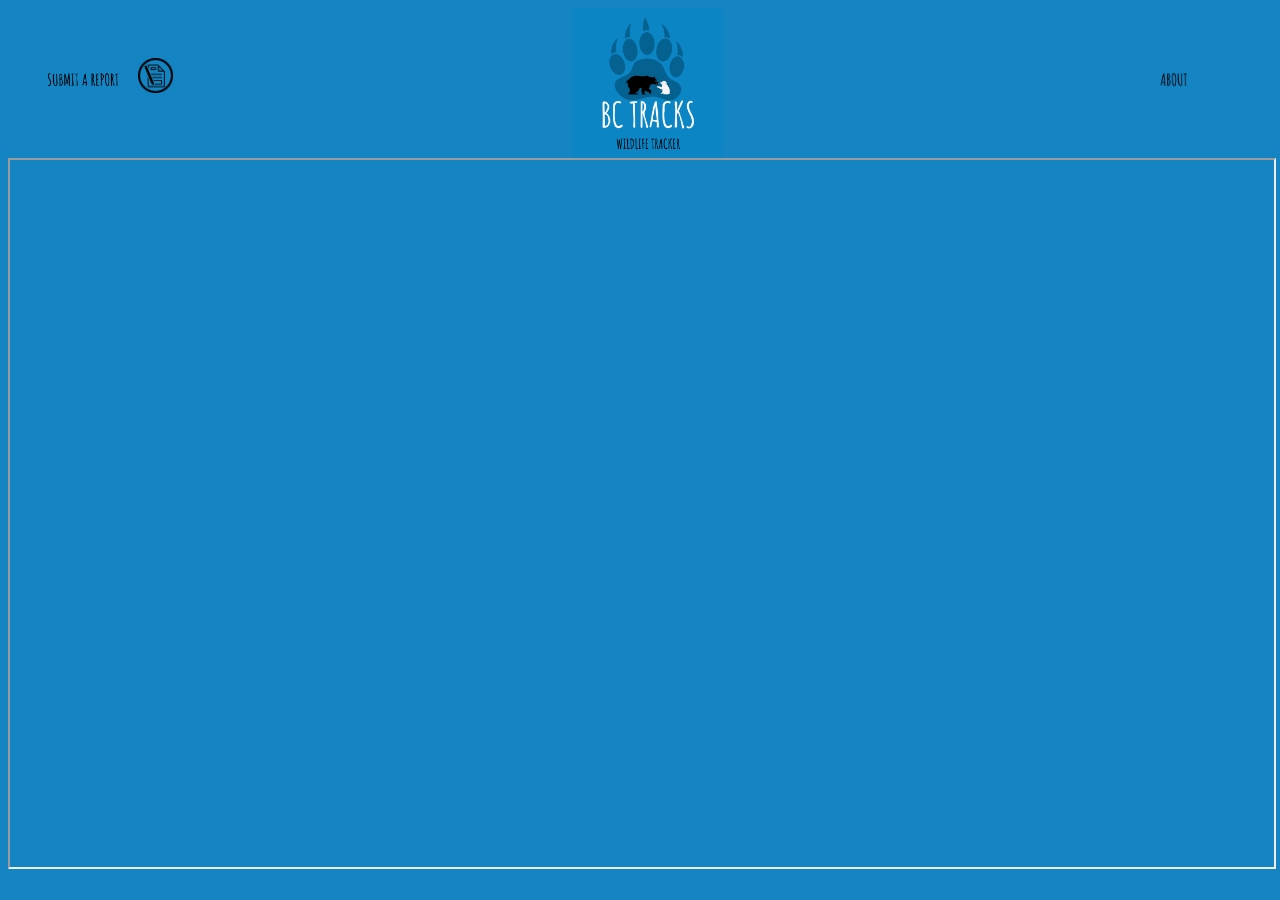
==== index.html @ 5915d783 "Merge pull request #2 from Rock-it-science/megan2" ====
<html>
<head>
  <link rel="stylesheet" href="assets/css/Footer-Basic.css">
  <title>
    BC Tracks
  </title>
</head>
<style>
#report:hover{
  content: url(assets/img/report_icon_white.png);
  width: 35px;
  float:left;
  position:relative;
  left:30;
  top:50;
}
#about:hover{
  content: url(assets/img/about_white.png);
  height:100px;
  float:right;
  position:relative;
  right:45;
  top:20;
}
</style>
<body style="background-color:#1484C3;">
  <div id="logo" style="text-align:center">
    <img src="assets/img/BC Tracks Logo Cropped.png" style = "float:center; height:150px; position:relative; right: 10px;">
<img src="assets/img/report_text.png" style="float:left; position:relative; left: 25; top: 20; height: 100px;">
    <a href="report.html" id="report"><img src="assets/img/report_icon_black.png" title="Submit a tracking report" style = "width: 35px; float:left; position:relative; left:30; top: 50;"></a>
    <a href="about.html" id="about" ><img src="assets/img/about_black.png" style="float:right; position:relative; right: 45; top: 20; height: 100px;"></a>
  </div>
  <div>
    <iframe src="https://qgiscloud.com/megreen/BC_Tracks/" title="map" width="100%" height="80%">
  </div>
  <footer class="footer-basic">
      <p class="copyright">BC Tracks - BC Hacks 2.0&nbsp; &nbsp; &nbsp;2021</p>
  </footer>
  <script src="assets/js/jquery.min.js"></script>
  <script src="assets/bootstrap/js/bootstrap.min.js"></script>
</body>
</html>
---- assets/css/Footer-Basic.css ----
.footer-basic {
  padding: 40px 0;
  background-color: #ffffff;
  color: #4b4c4d;
}

.footer-basic ul {
  padding: 0;
  list-style: none;
  text-align: center;
  font-size: 18px;
  line-height: 1.6;
  margin-bottom: 0;
}

.footer-basic li {
  padding: 0 10px;
}

.footer-basic ul a {
  color: inherit;
  text-decoration: none;
  opacity: 0.8;
}

.footer-basic ul a:hover {
  opacity: 1;
}

.footer-basic .social {
  text-align: center;
  padding-bottom: 25px;
}

.footer-basic .social > a {
  font-size: 24px;
  width: 40px;
  height: 40px;
  line-height: 40px;
  display: inline-block;
  text-align: center;
  border-radius: 50%;
  border: 1px solid #ccc;
  margin: 0 8px;
  color: inherit;
  opacity: 0.75;
}

.footer-basic .social > a:hover {
  opacity: 0.9;
}

.footer-basic .copyright {
  margin-top: 15px;
  text-align: center;
  font-size: 13px;
  color: #aaa;
  margin-bottom: 0;
}
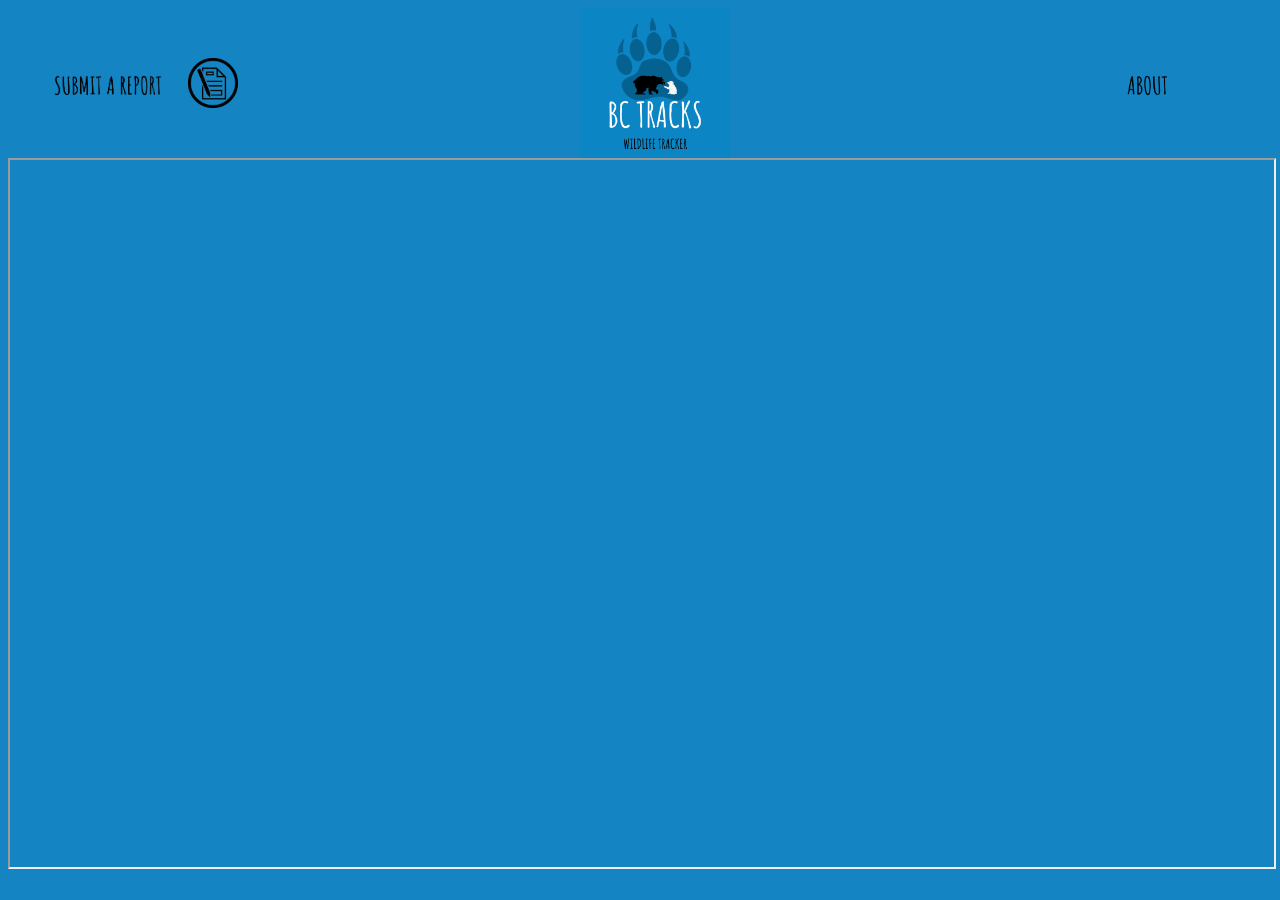
==== commit 424dc5be: "goodies and htmlsies" ====
--- a/index.html
+++ b/index.html
@@ -8,7 +8,7 @@
 <style>
 #report:hover{
   content: url(assets/img/report_icon_white.png);
-  width: 35px;
+  width: 50px;
   float:left;
   position:relative;
   left:30;
@@ -16,19 +16,19 @@
 }
 #about:hover{
   content: url(assets/img/about_white.png);
-  height:100px;
+  height:150px;
   float:right;
   position:relative;
   right:45;
-  top:20;
+  top:0;
 }
 </style>
 <body style="background-color:#1484C3;">
   <div id="logo" style="text-align:center">
     <img src="assets/img/BC Tracks Logo Cropped.png" style = "float:center; height:150px; position:relative; right: 10px;">
-<img src="assets/img/report_text.png" style="float:left; position:relative; left: 25; top: 20; height: 100px;">
-    <a href="report.html" id="report"><img src="assets/img/report_icon_black.png" title="Submit a tracking report" style = "width: 35px; float:left; position:relative; left:30; top: 50;"></a>
-    <a href="about.html" id="about" ><img src="assets/img/about_black.png" style="float:right; position:relative; right: 45; top: 20; height: 100px;"></a>
+<img src="assets/img/report_text.png" style="float:left; position:relative; left: 25; top: 0; height: 150px;">
+    <a href="report.html" id="report"><img src="assets/img/report_icon_black.png" title="Submit a tracking report" style = "width: 50px; float:left; position:relative; left:30; top: 50;"></a>
+    <a href="about.html" id="about" ><img src="assets/img/about_black.png" style="float:right; position:relative; right: 45; top: 0; height: 150px;"></a>
   </div>
   <div>
     <iframe src="https://qgiscloud.com/megreen/BC_Tracks/" title="map" width="100%" height="80%">
@@ -36,7 +36,5 @@
   <footer class="footer-basic">
       <p class="copyright">BC Tracks - BC Hacks 2.0&nbsp; &nbsp; &nbsp;2021</p>
   </footer>
-  <script src="assets/js/jquery.min.js"></script>
-  <script src="assets/bootstrap/js/bootstrap.min.js"></script>
 </body>
 </html>
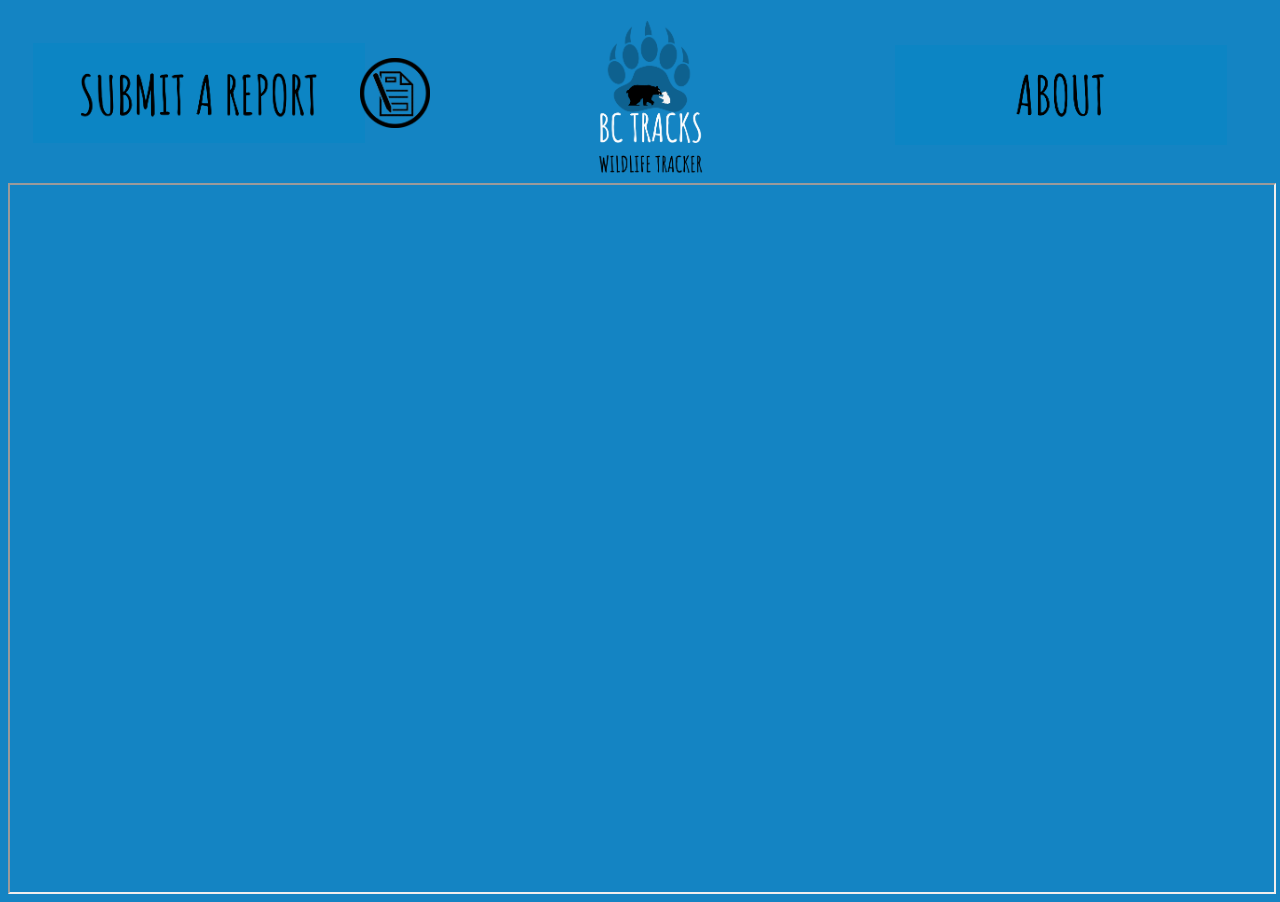
==== commit 3257c835: "meggs code" ====
--- a/index.html
+++ b/index.html
@@ -8,27 +8,27 @@
 <style>
 #report:hover{
   content: url(assets/img/report_icon_white.png);
-  width: 50px;
+  width: 70px;
   float:left;
   position:relative;
-  left:30;
+  left:20;
   top:50;
 }
 #about:hover{
-  content: url(assets/img/about_white.png);
-  height:150px;
+  content: url(assets/img/about_white_large.png);
+  height:100px;
   float:right;
   position:relative;
   right:45;
-  top:0;
+  top:37;
 }
 </style>
 <body style="background-color:#1484C3;">
   <div id="logo" style="text-align:center">
-    <img src="assets/img/BC Tracks Logo Cropped.png" style = "float:center; height:150px; position:relative; right: 10px;">
-<img src="assets/img/report_text.png" style="float:left; position:relative; left: 25; top: 0; height: 150px;">
-    <a href="report.html" id="report"><img src="assets/img/report_icon_black.png" title="Submit a tracking report" style = "width: 50px; float:left; position:relative; left:30; top: 50;"></a>
-    <a href="about.html" id="about" ><img src="assets/img/about_black.png" style="float:right; position:relative; right: 45; top: 0; height: 150px;"></a>
+    <img src="assets/img/BC_Tracks_Logo_Large.png" style = "float:center; height:175px; position:relative; right: 25px;">
+<img src="assets/img/report_text_large.png" style="float:left; position:relative; left: 25; top: 35; height: 100px;">
+    <a href="report.html" id="report"><img src="assets/img/report_icon_black.png" title="Submit a tracking report" style = "width: 70px; float:left; position:relative; left:20; top: 50;"></a>
+    <a href="about.html" id="about" ><img src="assets/img/about_black_large.png" style="float:right; position:relative; right: 45; top: 37; height: 100px;"></a>
   </div>
   <div>
     <iframe src="https://qgiscloud.com/megreen/BC_Tracks/" title="map" width="100%" height="80%">
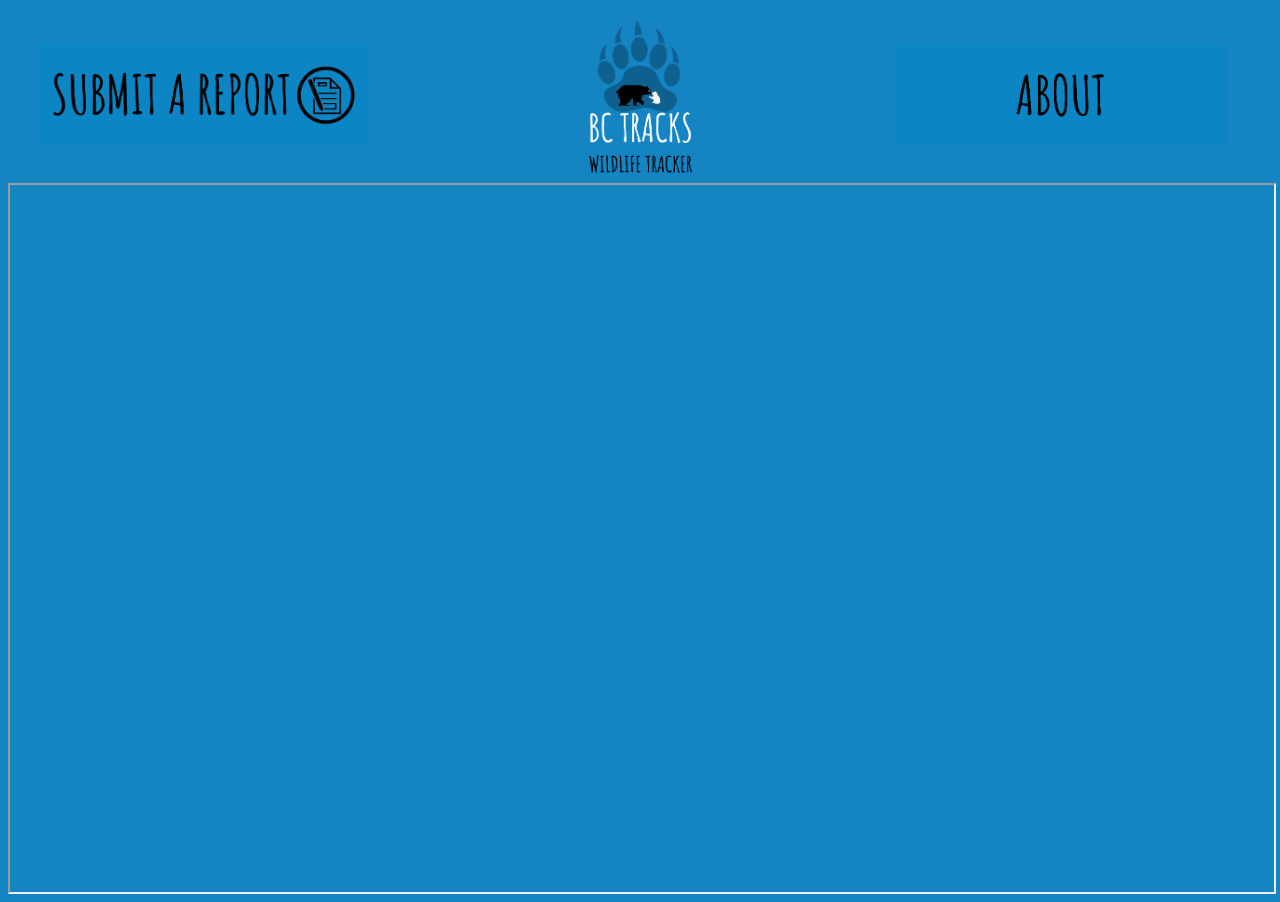
==== commit 273f88c7: "one button commit!" ====
--- a/index.html
+++ b/index.html
@@ -7,12 +7,12 @@
 </head>
 <style>
 #report:hover{
-  content: url(assets/img/report_icon_white.png);
-  width: 70px;
+  content: url(assets/img/report_button_white.png);
   float:left;
   position:relative;
-  left:20;
-  top:50;
+  left: 30;
+  top: 35;
+  height: 100px;
 }
 #about:hover{
   content: url(assets/img/about_white_large.png);
@@ -25,9 +25,8 @@
 </style>
 <body style="background-color:#1484C3;">
   <div id="logo" style="text-align:center">
-    <img src="assets/img/BC_Tracks_Logo_Large.png" style = "float:center; height:175px; position:relative; right: 25px;">
-<img src="assets/img/report_text_large.png" style="float:left; position:relative; left: 25; top: 35; height: 100px;">
-    <a href="report.html" id="report"><img src="assets/img/report_icon_black.png" title="Submit a tracking report" style = "width: 70px; float:left; position:relative; left:20; top: 50;"></a>
+    <img src="assets/img/BC_Tracks_Logo_Large.png" style = "float:center; height:175px; position:relative;">
+    <a href="report.html" id="report"><img src="assets/img/report_button_black.png" style="float:left; position:relative; left: 30; top: 35; height: 100px;">
     <a href="about.html" id="about" ><img src="assets/img/about_black_large.png" style="float:right; position:relative; right: 45; top: 37; height: 100px;"></a>
   </div>
   <div>
